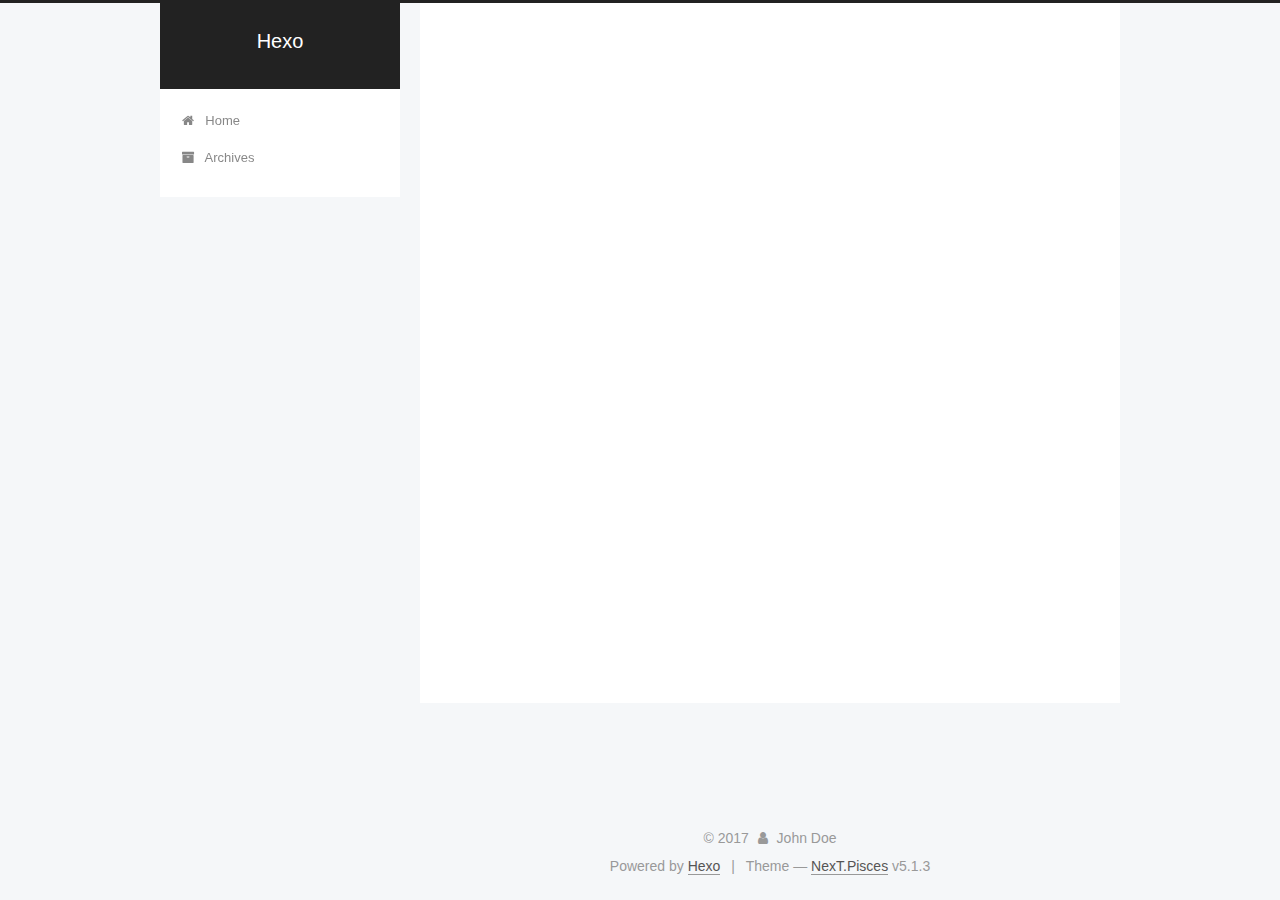
==== archives/index.html @ c735c7da "Site updated: 2017-11-18 12:34:54" ====
<!DOCTYPE html>



  


<html class="theme-next pisces use-motion" lang="">
<head>
  <meta charset="UTF-8"/>
<meta http-equiv="X-UA-Compatible" content="IE=edge" />
<meta name="viewport" content="width=device-width, initial-scale=1, maximum-scale=1"/>
<meta name="theme-color" content="#222">









<meta http-equiv="Cache-Control" content="no-transform" />
<meta http-equiv="Cache-Control" content="no-siteapp" />
















  
  
  <link href="/lib/fancybox/source/jquery.fancybox.css?v=2.1.5" rel="stylesheet" type="text/css" />







<link href="/lib/font-awesome/css/font-awesome.min.css?v=4.6.2" rel="stylesheet" type="text/css" />

<link href="/css/main.css?v=5.1.3" rel="stylesheet" type="text/css" />


  <link rel="apple-touch-icon" sizes="180x180" href="/images/apple-touch-icon-next.png?v=5.1.3">


  <link rel="icon" type="image/png" sizes="32x32" href="/images/favicon-32x32-next.png?v=5.1.3">


  <link rel="icon" type="image/png" sizes="16x16" href="/images/favicon-16x16-next.png?v=5.1.3">


  <link rel="mask-icon" href="/images/logo.svg?v=5.1.3" color="#222">





  <meta name="keywords" content="Hexo, NexT" />










<meta property="og:type" content="website">
<meta property="og:title" content="Hexo">
<meta property="og:url" content="http://yoursite.com/archives/index.html">
<meta property="og:site_name" content="Hexo">
<meta name="twitter:card" content="summary">
<meta name="twitter:title" content="Hexo">



<script type="text/javascript" id="hexo.configurations">
  var NexT = window.NexT || {};
  var CONFIG = {
    root: '/',
    scheme: 'Pisces',
    version: '5.1.3',
    sidebar: {"position":"left","display":"post","offset":12,"b2t":false,"scrollpercent":false,"onmobile":false},
    fancybox: true,
    tabs: true,
    motion: {"enable":true,"async":false,"transition":{"post_block":"fadeIn","post_header":"slideDownIn","post_body":"slideDownIn","coll_header":"slideLeftIn","sidebar":"slideUpIn"}},
    duoshuo: {
      userId: '0',
      author: 'Author'
    },
    algolia: {
      applicationID: '',
      apiKey: '',
      indexName: '',
      hits: {"per_page":10},
      labels: {"input_placeholder":"Search for Posts","hits_empty":"We didn't find any results for the search: ${query}","hits_stats":"${hits} results found in ${time} ms"}
    }
  };
</script>



  <link rel="canonical" href="http://yoursite.com/archives/"/>





  <title>Archive | Hexo</title>
  








</head>

<body itemscope itemtype="http://schema.org/WebPage" lang="">

  
  
    
  

  <div class="container sidebar-position-left page-archive">
    <div class="headband"></div>

    <header id="header" class="header" itemscope itemtype="http://schema.org/WPHeader">
      <div class="header-inner"><div class="site-brand-wrapper">
  <div class="site-meta ">
    

    <div class="custom-logo-site-title">
      <a href="/"  class="brand" rel="start">
        <span class="logo-line-before"><i></i></span>
        <span class="site-title">Hexo</span>
        <span class="logo-line-after"><i></i></span>
      </a>
    </div>
      
        <p class="site-subtitle"></p>
      
  </div>

  <div class="site-nav-toggle">
    <button>
      <span class="btn-bar"></span>
      <span class="btn-bar"></span>
      <span class="btn-bar"></span>
    </button>
  </div>
</div>

<nav class="site-nav">
  

  
    <ul id="menu" class="menu">
      
        
        <li class="menu-item menu-item-home">
          <a href="/" rel="section">
            
              <i class="menu-item-icon fa fa-fw fa-home"></i> <br />
            
            Home
          </a>
        </li>
      
        
        <li class="menu-item menu-item-archives">
          <a href="/archives/" rel="section">
            
              <i class="menu-item-icon fa fa-fw fa-archive"></i> <br />
            
            Archives
          </a>
        </li>
      

      
    </ul>
  

  
</nav>



 </div>
    </header>

    <main id="main" class="main">
      <div class="main-inner">
        <div class="content-wrap">
          <div id="content" class="content">
            

  
  
  
  <div class="post-block archive">
    <div id="posts" class="posts-collapse">
      <span class="archive-move-on"></span>

      <span class="archive-page-counter">
        
        
        
          
        
        Um..! 1 post. Keep on posting.
      </span>

      

        
        
        

        
          
          <div class="collection-title">
            <h1 class="archive-year" id="archive-year-2017">2017</h1>
          </div>
        
        

        

  <article class="post post-type-normal" itemscope itemtype="http://schema.org/Article">
    <header class="post-header">

      <h2 class="post-title">
        
            <a class="post-title-link" href="/2017/11/18/hello-world/" itemprop="url">
              
                <span itemprop="name">Hello World</span>
              
            </a>
        
      </h2>

      <div class="post-meta">
        <time class="post-time" itemprop="dateCreated"
              datetime="2017-11-18T12:04:14+08:00"
              content="2017-11-18" >
          11-18
        </time>
      </div>

    </header>
  </article>



      

    </div>
  </div>
  
  
  

  



          </div>
          


          

        </div>
        
          
  
  <div class="sidebar-toggle">
    <div class="sidebar-toggle-line-wrap">
      <span class="sidebar-toggle-line sidebar-toggle-line-first"></span>
      <span class="sidebar-toggle-line sidebar-toggle-line-middle"></span>
      <span class="sidebar-toggle-line sidebar-toggle-line-last"></span>
    </div>
  </div>

  <aside id="sidebar" class="sidebar">
    
    <div class="sidebar-inner">

      

      

      <section class="site-overview-wrap sidebar-panel sidebar-panel-active">
        <div class="site-overview">
          <div class="site-author motion-element" itemprop="author" itemscope itemtype="http://schema.org/Person">
            
              <p class="site-author-name" itemprop="name">John Doe</p>
              <p class="site-description motion-element" itemprop="description"></p>
          </div>

          <nav class="site-state motion-element">

            
              <div class="site-state-item site-state-posts">
              
                <a href="/archives/">
              
                  <span class="site-state-item-count">1</span>
                  <span class="site-state-item-name">posts</span>
                </a>
              </div>
            

            

            

          </nav>

          

          <div class="links-of-author motion-element">
            
          </div>

          
          

          
          

          

        </div>
      </section>

      

      

    </div>
  </aside>


        
      </div>
    </main>

    <footer id="footer" class="footer">
      <div class="footer-inner">
        <div class="copyright">&copy; <span itemprop="copyrightYear">2017</span>
  <span class="with-love">
    <i class="fa fa-user"></i>
  </span>
  <span class="author" itemprop="copyrightHolder">John Doe</span>

  
</div>


  <div class="powered-by">Powered by <a class="theme-link" target="_blank" href="https://hexo.io">Hexo</a></div>



  <span class="post-meta-divider">|</span>



  <div class="theme-info">Theme &mdash; <a class="theme-link" target="_blank" href="https://github.com/iissnan/hexo-theme-next">NexT.Pisces</a> v5.1.3</div>




        







        
      </div>
    </footer>

    
      <div class="back-to-top">
        <i class="fa fa-arrow-up"></i>
        
      </div>
    

    

  </div>

  

<script type="text/javascript">
  if (Object.prototype.toString.call(window.Promise) !== '[object Function]') {
    window.Promise = null;
  }
</script>









  












  
  
    <script type="text/javascript" src="/lib/jquery/index.js?v=2.1.3"></script>
  

  
  
    <script type="text/javascript" src="/lib/fastclick/lib/fastclick.min.js?v=1.0.6"></script>
  

  
  
    <script type="text/javascript" src="/lib/jquery_lazyload/jquery.lazyload.js?v=1.9.7"></script>
  

  
  
    <script type="text/javascript" src="/lib/velocity/velocity.min.js?v=1.2.1"></script>
  

  
  
    <script type="text/javascript" src="/lib/velocity/velocity.ui.min.js?v=1.2.1"></script>
  

  
  
    <script type="text/javascript" src="/lib/fancybox/source/jquery.fancybox.pack.js?v=2.1.5"></script>
  


  


  <script type="text/javascript" src="/js/src/utils.js?v=5.1.3"></script>

  <script type="text/javascript" src="/js/src/motion.js?v=5.1.3"></script>



  
  


  <script type="text/javascript" src="/js/src/affix.js?v=5.1.3"></script>

  <script type="text/javascript" src="/js/src/schemes/pisces.js?v=5.1.3"></script>



  

  


  <script type="text/javascript" src="/js/src/bootstrap.js?v=5.1.3"></script>



  


  




	





  





  












  





  

  

  

  
  

  

  

  

</body>
</html>
---- css/main.css ----
/* normalize.css v3.0.2 | MIT License | git.io/normalize */
html {
  font-family: sans-serif; /* 1 */
  -ms-text-size-adjust: 100%; /* 2 */
  -webkit-text-size-adjust: 100%; /* 2 */
}
body {
  margin: 0;
}
article,
aside,
details,
figcaption,
figure,
footer,
header,
hgroup,
main,
menu,
nav,
section,
summary {
  display: block;
}
audio,
canvas,
progress,
video {
  display: inline-block; /* 1 */
  vertical-align: baseline; /* 2 */
}
audio:not([controls]) {
  display: none;
  height: 0;
}
[hidden],
template {
  display: none;
}
a {
  background-color: transparent;
}
a:active,
a:hover {
  outline: 0;
}
abbr[title] {
  border-bottom: 1px dotted;
}
b,
strong {
  font-weight: bold;
}
dfn {
  font-style: italic;
}
h1 {
  font-size: 2em;
  margin: 0.67em 0;
}
mark {
  background: #ff0;
  color: #000;
}
small {
  font-size: 80%;
}
sub,
sup {
  font-size: 75%;
  line-height: 0;
  position: relative;
  vertical-align: baseline;
}
sup {
  top: -0.5em;
}
sub {
  bottom: -0.25em;
}
img {
  border: 0;
}
svg:not(:root) {
  overflow: hidden;
}
figure {
  margin: 1em 40px;
}
hr {
  -moz-box-sizing: content-box;
  box-sizing: content-box;
  height: 0;
}
pre {
  overflow: auto;
}
code,
kbd,
pre,
samp {
  font-family: monospace, monospace;
  font-size: 1em;
}
button,
input,
optgroup,
select,
textarea {
  color: inherit; /* 1 */
  font: inherit; /* 2 */
  margin: 0; /* 3 */
}
button {
  overflow: visible;
}
button,
select {
  text-transform: none;
}
button,
html input[type="button"],
input[type="reset"],
input[type="submit"] {
  -webkit-appearance: button; /* 2 */
  cursor: pointer; /* 3 */
}
button[disabled],
html input[disabled] {
  cursor: default;
}
button::-moz-focus-inner,
input::-moz-focus-inner {
  border: 0;
  padding: 0;
}
input {
  line-height: normal;
}
input[type="checkbox"],
input[type="radio"] {
  box-sizing: border-box; /* 1 */
  padding: 0; /* 2 */
}
input[type="number"]::-webkit-inner-spin-button,
input[type="number"]::-webkit-outer-spin-button {
  height: auto;
}
input[type="search"] {
  -webkit-appearance: textfield; /* 1 */
  -moz-box-sizing: content-box;
  -webkit-box-sizing: content-box; /* 2 */
  box-sizing: content-box;
}
input[type="search"]::-webkit-search-cancel-button,
input[type="search"]::-webkit-search-decoration {
  -webkit-appearance: none;
}
fieldset {
  border: 1px solid #c0c0c0;
  margin: 0 2px;
  padding: 0.35em 0.625em 0.75em;
}
legend {
  border: 0; /* 1 */
  padding: 0; /* 2 */
}
textarea {
  overflow: auto;
}
optgroup {
  font-weight: bold;
}
table {
  border-collapse: collapse;
  border-spacing: 0;
}
td,
th {
  padding: 0;
}
::selection {
  background: #262a30;
  color: #fff;
}
body {
  position: relative;
  font-family: 'Lato', "PingFang SC", "Microsoft YaHei", sans-serif;
  font-size: 14px;
  line-height: 2;
  color: #555;
  background: #f5f7f9;
}
@media (max-width: 767px) {
  body {
    padding-right: 0 !important;
  }
}
@media (min-width: 768px) and (max-width: 991px) {
  body {
    padding-right: 0 !important;
  }
}
@media (min-width: 1600px) {
  body {
    font-size: 16px;
  }
}
h1,
h2,
h3,
h4,
h5,
h6 {
  margin: 0;
  padding: 0;
  font-weight: bold;
  line-height: 1.5;
  font-family: 'Lato', "PingFang SC", "Microsoft YaHei", sans-serif;
}
h2,
h3,
h4,
h5,
h6 {
  margin: 20px 0 15px;
}
h1 {
  font-size: 22px;
}
@media (max-width: 767px) {
  h1 {
    font-size: 18px;
  }
}
h2 {
  font-size: 20px;
}
@media (max-width: 767px) {
  h2 {
    font-size: 16px;
  }
}
h3 {
  font-size: 18px;
}
@media (max-width: 767px) {
  h3 {
    font-size: 14px;
  }
}
h4 {
  font-size: 16px;
}
@media (max-width: 767px) {
  h4 {
    font-size: 12px;
  }
}
h5 {
  font-size: 14px;
}
@media (max-width: 767px) {
  h5 {
    font-size: 10px;
  }
}
h6 {
  font-size: 12px;
}
@media (max-width: 767px) {
  h6 {
    font-size: 8px;
  }
}
p {
  margin: 0 0 20px 0;
}
a {
  color: #555;
  text-decoration: none;
  outline: none;
  border-bottom: 1px solid #999;
  word-wrap: break-word;
}
a:hover {
  color: #222;
  border-bottom-color: #222;
}
blockquote {
  margin: 0;
  padding: 0;
}
img {
  display: block;
  margin: auto;
  max-width: 100%;
  height: auto;
}
hr {
  margin: 40px 0;
  height: 3px;
  border: none;
  background-color: #ddd;
  background-image: repeating-linear-gradient(-45deg, #fff, #fff 4px, transparent 4px, transparent 8px);
}
blockquote {
  padding: 0 15px;
  color: #666;
  border-left: 4px solid #ddd;
}
blockquote cite::before {
  content: "-";
  padding: 0 5px;
}
dt {
  font-weight: 700;
}
dd {
  margin: 0;
  padding: 0;
}
kbd {
  border: 1px solid #ccc;
  border-radius: 0.2em;
  box-shadow: 0.1em 0.1em 0.2em rgba(0,0,0,0.1);
  background-color: #f9f9f9;
  font-family: inherit;
  background-image: -webkit-linear-gradient(top, #eee, #fff, #eee);
  padding: 0.1em 0.3em;
  white-space: nowrap;
}
.text-left {
  text-align: left;
}
.text-center {
  text-align: center;
}
.text-right {
  text-align: right;
}
.text-justify {
  text-align: justify;
}
.text-nowrap {
  white-space: nowrap;
}
.text-lowercase {
  text-transform: lowercase;
}
.text-uppercase {
  text-transform: uppercase;
}
.text-capitalize {
  text-transform: capitalize;
}
.center-block {
  display: block;
  margin-left: auto;
  margin-right: auto;
}
.clearfix:before,
.clearfix:after {
  content: " ";
  display: table;
}
.clearfix:after {
  clear: both;
}
.pullquote {
  width: 45%;
}
.pullquote.left {
  float: left;
  margin-left: 5px;
  margin-right: 10px;
}
.pullquote.right {
  float: right;
  margin-left: 10px;
  margin-right: 5px;
}
.affix.affix.affix {
  position: fixed;
}
.translation {
  margin-top: -20px;
  font-size: 14px;
  color: #999;
}
.scrollbar-measure {
  width: 100px;
  height: 100px;
  overflow: scroll;
  position: absolute;
  top: -9999px;
}
.use-motion .motion-element {
  opacity: 0;
}
table {
  margin: 20px 0;
  width: 100%;
  border-collapse: collapse;
  border-spacing: 0;
  border: 1px solid #ddd;
  font-size: 14px;
  table-layout: fixed;
  word-wrap: break-all;
}
table>tbody>tr:nth-of-type(odd) {
  background-color: #f9f9f9;
}
table>tbody>tr:hover {
  background-color: #f5f5f5;
}
caption,
th,
td {
  padding: 8px;
  text-align: left;
  vertical-align: middle;
  font-weight: normal;
}
th,
td {
  border-bottom: 3px solid #ddd;
  border-right: 1px solid #eee;
}
th {
  padding-bottom: 10px;
  font-weight: 700;
}
td {
  border-bottom-width: 1px;
}
html,
body {
  height: 100%;
}
.container {
  position: relative;
  min-height: 100%;
}
.header-inner {
  margin: 0 auto;
  padding: 100px 0 70px;
  width: 700px;
}
@media (min-width: 1600px) {
  .container .header-inner {
    width: 900px;
  }
}
.main {
  padding-bottom: 150px;
}
.main-inner {
  margin: 0 auto;
  width: 700px;
}
@media (min-width: 1600px) {
  .container .main-inner {
    width: 900px;
  }
}
.footer {
  position: absolute;
  left: 0;
  bottom: 0;
  width: 100%;
  min-height: 50px;
}
.footer-inner {
  box-sizing: border-box;
  margin: 20px auto;
  width: 700px;
}
@media (min-width: 1600px) {
  .container .footer-inner {
    width: 900px;
  }
}
pre,
.highlight {
  overflow: auto;
  margin: 20px 0;
  padding: 0;
  font-size: 13px;
  color: #4d4d4c;
  background: #f7f7f7;
  line-height: 1.6;
}
pre,
code {
  font-family: consolas, Menlo, "PingFang SC", "Microsoft YaHei", monospace;
}
code {
  padding: 2px 4px;
  word-wrap: break-word;
  color: #555;
  background: #eee;
  border-radius: 3px;
  font-size: 13px;
}
pre {
  padding: 10px;
}
pre code {
  padding: 0;
  color: #4d4d4c;
  background: none;
  text-shadow: none;
}
.highlight {
  border-radius: 1px;
}
.highlight pre {
  border: none;
  margin: 0;
  padding: 10px 0;
}
.highlight table {
  margin: 0;
  width: auto;
  border: none;
}
.highlight td {
  border: none;
  padding: 0;
}
.highlight figcaption {
  font-size: 1em;
  color: #4d4d4c;
  line-height: 1em;
  margin-bottom: 1em;
}
.highlight figcaption:before,
.highlight figcaption:after {
  content: " ";
  display: table;
}
.highlight figcaption:after {
  clear: both;
}
.highlight figcaption a {
  float: right;
  color: #4d4d4c;
}
.highlight figcaption a:hover {
  border-bottom-color: #4d4d4c;
}
.highlight .gutter pre {
  padding-left: 10px;
  padding-right: 10px;
  color: #869194;
  text-align: right;
  background-color: #eff2f3;
}
.highlight .code pre {
  width: 100%;
  padding-left: 10px;
  padding-right: 10px;
  background-color: #f7f7f7;
}
.highlight .line {
  height: 20px;
}
.gutter {
  -webkit-user-select: none;
  -moz-user-select: none;
  -ms-user-select: none;
  user-select: none;
}
.gist table {
  width: auto;
}
.gist table td {
  border: none;
}
pre .deletion {
  background: #fdd;
}
pre .addition {
  background: #dfd;
}
pre .meta {
  color: #8959a8;
}
pre .comment {
  color: #8e908c;
}
pre .variable,
pre .attribute,
pre .tag,
pre .regexp,
pre .ruby .constant,
pre .xml .tag .title,
pre .xml .pi,
pre .xml .doctype,
pre .html .doctype,
pre .css .id,
pre .css .class,
pre .css .pseudo {
  color: #c82829;
}
pre .number,
pre .preprocessor,
pre .built_in,
pre .literal,
pre .params,
pre .constant,
pre .command {
  color: #f5871f;
}
pre .ruby .class .title,
pre .css .rules .attribute,
pre .string,
pre .value,
pre .inheritance,
pre .header,
pre .ruby .symbol,
pre .xml .cdata,
pre .special,
pre .number,
pre .formula {
  color: #718c00;
}
pre .title,
pre .css .hexcolor {
  color: #3e999f;
}
pre .function,
pre .python .decorator,
pre .python .title,
pre .ruby .function .title,
pre .ruby .title .keyword,
pre .perl .sub,
pre .javascript .title,
pre .coffeescript .title {
  color: #4271ae;
}
pre .keyword,
pre .javascript .function {
  color: #8959a8;
}
.full-image.full-image.full-image {
  border: none;
  max-width: 100%;
  width: auto;
  margin: 20px auto;
}
@media (min-width: 992px) {
  .full-image.full-image.full-image {
    max-width: none;
    width: 118%;
    margin: 0 -9%;
  }
}
.blockquote-center,
.page-home .post-type-quote blockquote,
.page-post-detail .post-type-quote blockquote {
  position: relative;
  margin: 40px 0;
  padding: 0;
  border-left: none;
  text-align: center;
}
.blockquote-center::before,
.page-home .post-type-quote blockquote::before,
.page-post-detail .post-type-quote blockquote::before,
.blockquote-center::after,
.page-home .post-type-quote blockquote::after,
.page-post-detail .post-type-quote blockquote::after {
  position: absolute;
  content: ' ';
  display: block;
  width: 100%;
  height: 24px;
  opacity: 0.2;
  background-repeat: no-repeat;
  background-position: 0 -6px;
  background-size: 22px 22px;
}
.blockquote-center::before,
.page-home .post-type-quote blockquote::before,
.page-post-detail .post-type-quote blockquote::before {
  top: -20px;
  background-image: url("../images/quote-l.svg");
  border-top: 1px solid #ccc;
}
.blockquote-center::after,
.page-home .post-type-quote blockquote::after,
.page-post-detail .post-type-quote blockquote::after {
  bottom: -20px;
  background-image: url("../images/quote-r.svg");
  border-bottom: 1px solid #ccc;
  background-position: 100% 8px;
}
.blockquote-center p,
.page-home .post-type-quote blockquote p,
.page-post-detail .post-type-quote blockquote p,
.blockquote-center div,
.page-home .post-type-quote blockquote div,
.page-post-detail .post-type-quote blockquote div {
  text-align: center;
}
.post .post-body .group-picture img {
  box-sizing: border-box;
  padding: 0 3px;
  border: none;
}
.post .group-picture-row {
  overflow: hidden;
  margin-top: 6px;
}
.post .group-picture-row:first-child {
  margin-top: 0;
}
.post .group-picture-column {
  float: left;
}
.page-post-detail .post-body .group-picture-column {
  float: none;
  margin-top: 10px;
  width: auto !important;
}
.page-post-detail .post-body .group-picture-column img {
  margin: 0 auto;
}
.page-archive .group-picture-container {
  overflow: hidden;
}
.page-archive .group-picture-row {
  float: left;
}
.page-archive .group-picture-row:first-child {
  margin-top: 6px;
}
.page-archive .group-picture-column {
  max-width: 150px;
  max-height: 150px;
}
.post-body .note {
  position: relative;
  padding: 15px;
  margin-bottom: 20px;
  border: 1px solid #eee;
  border-left-width: 5px;
  border-radius: 3px;
}
.post-body .note h2,
.post-body .note h3,
.post-body .note h4,
.post-body .note h5,
.post-body .note h6 {
  margin-top: 0;
  margin-bottom: 0;
  border-bottom: initial;
  padding-top: 0 !important;
}
.post-body .note p:first-child,
.post-body .note ul:first-child,
.post-body .note ol:first-child,
.post-body .note table:first-child,
.post-body .note pre:first-child,
.post-body .note blockquote:first-child {
  margin-top: 0;
}
.post-body .note p:last-child,
.post-body .note ul:last-child,
.post-body .note ol:last-child,
.post-body .note table:last-child,
.post-body .note pre:last-child,
.post-body .note blockquote:last-child {
  margin-bottom: 0;
}
.post-body .note.default {
  border-left-color: #777;
}
.post-body .note.default h2,
.post-body .note.default h3,
.post-body .note.default h4,
.post-body .note.default h5,
.post-body .note.default h6 {
  color: #777;
}
.post-body .note.primary {
  border-left-color: #6f42c1;
}
.post-body .note.primary h2,
.post-body .note.primary h3,
.post-body .note.primary h4,
.post-body .note.primary h5,
.post-body .note.primary h6 {
  color: #6f42c1;
}
.post-body .note.info {
  border-left-color: #428bca;
}
.post-body .note.info h2,
.post-body .note.info h3,
.post-body .note.info h4,
.post-body .note.info h5,
.post-body .note.info h6 {
  color: #428bca;
}
.post-body .note.success {
  border-left-color: #5cb85c;
}
.post-body .note.success h2,
.post-body .note.success h3,
.post-body .note.success h4,
.post-body .note.success h5,
.post-body .note.success h6 {
  color: #5cb85c;
}
.post-body .note.warning {
  border-left-color: #f0ad4e;
}
.post-body .note.warning h2,
.post-body .note.warning h3,
.post-body .note.warning h4,
.post-body .note.warning h5,
.post-body .note.warning h6 {
  color: #f0ad4e;
}
.post-body .note.danger {
  border-left-color: #d9534f;
}
.post-body .note.danger h2,
.post-body .note.danger h3,
.post-body .note.danger h4,
.post-body .note.danger h5,
.post-body .note.danger h6 {
  color: #d9534f;
}
.post-body .label {
  display: inline;
  padding: 0 2px;
  white-space: nowrap;
}
.post-body .label.default {
  background-color: #f0f0f0;
}
.post-body .label.primary {
  background-color: #efe6f7;
}
.post-body .label.info {
  background-color: #e5f2f8;
}
.post-body .label.success {
  background-color: #e7f4e9;
}
.post-body .label.warning {
  background-color: #fcf6e1;
}
.post-body .label.danger {
  background-color: #fae8eb;
}
.post-body .tabs {
  position: relative;
  display: block;
  margin-bottom: 20px;
  padding-top: 10px;
}
.post-body .tabs ul.nav-tabs {
  margin: 0;
  padding: 0;
  display: flex;
  margin-bottom: -1px;
}
@media (max-width: 413px) {
  .post-body .tabs ul.nav-tabs {
    display: block;
    margin-bottom: 5px;
  }
}
.post-body .tabs ul.nav-tabs li.tab {
  list-style-type: none !important;
  margin: 0 0.25em 0 0;
  border-top: 3px solid transparent;
  border-left: 1px solid transparent;
  border-right: 1px solid transparent;
}
@media (max-width: 413px) {
  .post-body .tabs ul.nav-tabs li.tab {
    margin: initial;
    border-top: 1px solid transparent;
    border-left: 3px solid transparent;
    border-right: 1px solid transparent;
    border-bottom: 1px solid transparent;
  }
}
.post-body .tabs ul.nav-tabs li.tab a {
  outline: 0;
  border-bottom: initial;
  display: block;
  line-height: 1.8em;
  padding: 0.25em 0.75em;
  transition-duration: 0.2s;
  transition-timing-function: ease-out;
  transition-delay: 0s;
}
.post-body .tabs ul.nav-tabs li.tab a i {
  width: 1.285714285714286em;
}
.post-body .tabs ul.nav-tabs li.tab.active {
  border-top: 3px solid #fc6423;
  border-left: 1px solid #ddd;
  border-right: 1px solid #ddd;
  background-color: #fff;
}
@media (max-width: 413px) {
  .post-body .tabs ul.nav-tabs li.tab.active {
    border-top: 1px solid #ddd;
    border-left: 3px solid #fc6423;
    border-right: 1px solid #ddd;
    border-bottom: 1px solid #ddd;
  }
}
.post-body .tabs ul.nav-tabs li.tab.active a {
  cursor: default;
  color: #555;
}
.post-body .tabs .tab-content {
  background-color: #fff;
}
.post-body .tabs .tab-content .tab-pane {
  border: 1px solid #ddd;
  padding: 20px 20px 0 20px;
}
.post-body .tabs .tab-content .tab-pane:not(.active) {
  display: none !important;
}
.post-body .tabs .tab-content .tab-pane.active {
  display: block !important;
}
.btn {
  display: inline-block;
  padding: 0 20px;
  font-size: 14px;
  color: #555;
  background: #fff;
  border: 2px solid #555;
  text-decoration: none;
  border-radius: 2px;
  transition-property: background-color;
  transition-duration: 0.2s;
  transition-timing-function: ease-in-out;
  transition-delay: 0s;
  line-height: 2;
}
.btn:hover {
  border-color: #222;
  color: #fff;
  background: #222;
}
.btn +.btn {
  margin: 0 0 8px 8px;
}
.btn .fa-fw {
  width: 1.285714285714286em;
  text-align: left;
}
.btn-bar {
  display: block;
  width: 22px;
  height: 2px;
  background: #555;
  border-radius: 1px;
}
.btn-bar+.btn-bar {
  margin-top: 4px;
}
.pagination {
  margin: 120px 0 40px;
  text-align: center;
  border-top: 1px solid #eee;
}
.page-number-basic,
.pagination .prev,
.pagination .next,
.pagination .page-number,
.pagination .space {
  display: inline-block;
  position: relative;
  top: -1px;
  margin: 0 10px;
  padding: 0 11px;
}
@media (max-width: 767px) {
  .page-number-basic,
  .pagination .prev,
  .pagination .next,
  .pagination .page-number,
  .pagination .space {
    margin: 0 5px;
  }
}
.pagination .prev,
.pagination .next,
.pagination .page-number {
  border-bottom: 0;
  border-top: 1px solid #eee;
  transition-property: border-color;
  transition-duration: 0.2s;
  transition-timing-function: ease-in-out;
  transition-delay: 0s;
}
.pagination .prev:hover,
.pagination .next:hover,
.pagination .page-number:hover {
  border-top-color: #222;
}
.pagination .space {
  padding: 0;
  margin: 0;
}
.pagination .prev {
  margin-left: 0;
}
.pagination .next {
  margin-right: 0;
}
.pagination .page-number.current {
  color: #fff;
  background: #ccc;
  border-top-color: #ccc;
}
@media (max-width: 767px) {
  .pagination {
    border-top: none;
  }
  .pagination .prev,
  .pagination .next,
  .pagination .page-number {
    margin-bottom: 10px;
    border-top: 0;
    border-bottom: 1px solid #eee;
    padding: 0 10px;
  }
  .pagination .prev:hover,
  .pagination .next:hover,
  .pagination .page-number:hover {
    border-bottom-color: #222;
  }
}
.comments {
  margin: 60px 20px 0;
}
.tag-cloud {
  text-align: center;
}
.tag-cloud a {
  display: inline-block;
  margin: 10px;
}
.back-to-top {
  box-sizing: border-box;
  position: fixed;
  bottom: -100px;
  right: 30px;
  z-index: 1050;
  padding: 0 6px;
  width: 24px;
  background: #222;
  font-size: 12px;
  opacity: 0.6;
  color: #fff;
  cursor: pointer;
  text-align: center;
  -webkit-transform: translateZ(0);
  transition-property: bottom;
  transition-duration: 0.2s;
  transition-timing-function: ease-in-out;
  transition-delay: 0s;
}
@media (min-width: 768px) and (max-width: 991px) {
  .back-to-top {
    display: none !important;
  }
}
@media (max-width: 767px) {
  .back-to-top {
    display: none !important;
  }
}
.back-to-top.back-to-top-on {
  bottom: 30px;
}
.header {
  background: transparent;
}
.header-inner {
  position: relative;
}
.headband {
  height: 3px;
  background: #222;
}
.site-meta {
  margin: 0;
  text-align: center;
}
@media (max-width: 767px) {
  .site-meta {
    text-align: center;
  }
}
.brand {
  position: relative;
  display: inline-block;
  padding: 0 40px;
  color: #fff;
  background: #222;
  border-bottom: none;
}
.brand:hover {
  color: #fff;
}
.logo {
  display: inline-block;
  margin-right: 5px;
  line-height: 36px;
  vertical-align: top;
}
.site-title {
  display: inline-block;
  vertical-align: top;
  line-height: 36px;
  font-size: 20px;
  font-weight: normal;
  font-family: 'Lato', "PingFang SC", "Microsoft YaHei", sans-serif;
}
.site-subtitle {
  margin-top: 10px;
  font-size: 13px;
  color: #ddd;
}
.use-motion .brand {
  opacity: 0;
}
.use-motion .logo,
.use-motion .site-title,
.use-motion .site-subtitle {
  opacity: 0;
  position: relative;
  top: -10px;
}
.site-nav-toggle {
  display: none;
  position: absolute;
  top: 10px;
  left: 10px;
}
@media (max-width: 767px) {
  .site-nav-toggle {
    display: block;
  }
}
.site-nav-toggle button {
  margin-top: 2px;
  padding: 9px 10px;
  background: transparent;
  border: none;
}
@media (max-width: 767px) {
  .site-nav {
    display: none;
    margin: 0 -10px;
    padding: 0 10px;
    clear: both;
    border-top: 1px solid #ddd;
  }
}
@media (min-width: 768px) and (max-width: 991px) {
  .site-nav {
    display: block !important;
  }
}
@media (min-width: 992px) {
  .site-nav {
    display: block !important;
  }
}
.menu {
  margin-top: 20px;
  padding-left: 0;
  text-align: center;
}
.menu .menu-item {
  display: inline-block;
  margin: 0 10px;
  list-style: none;
}
@media screen and (max-width: 767px) {
  .menu .menu-item {
    margin-top: 10px;
  }
}
.menu .menu-item a {
  display: block;
  font-size: 13px;
  line-height: inherit;
  border-bottom: 1px solid transparent;
  transition-property: border-color;
  transition-duration: 0.2s;
  transition-timing-function: ease-in-out;
  transition-delay: 0s;
}
.menu .menu-item a:hover,
.menu-item-active a {
  border-bottom-color: #222;
}
.menu .menu-item .fa {
  margin-right: 5px;
}
.use-motion .menu-item {
  opacity: 0;
}
.post-body {
  font-family: 'Lato', "PingFang SC", "Microsoft YaHei", sans-serif;
}
@media (max-width: 767px) {
  .post-body {
    word-break: break-word;
  }
}
.post-body .fancybox img {
  display: block !important;
  margin: 0 auto;
  cursor: pointer;
  cursor: zoom-in;
  cursor: -webkit-zoom-in;
}
.post-body .image-caption,
.post-body .figure .caption {
  margin: -20px auto 15px;
  text-align: center;
  font-size: 14px;
  color: #999;
  font-weight: bold;
  line-height: 1;
}
.post-sticky-flag {
  display: inline-block;
  font-size: 16px;
  -ms-transform: rotate(30deg);
  -webkit-transform: rotate(30deg);
  -moz-transform: rotate(30deg);
  -ms-transform: rotate(30deg);
  -o-transform: rotate(30deg);
  transform: rotate(30deg);
}
.use-motion .post-block,
.use-motion .pagination,
.use-motion .comments {
  opacity: 0;
}
.use-motion .post-header {
  opacity: 0;
}
.use-motion .post-body {
  opacity: 0;
}
.use-motion .collection-title {
  opacity: 0;
}
.posts-expand {
  padding-top: 40px;
}
@media (max-width: 767px) {
  .posts-expand {
    margin: 0 20px;
  }
  .post-body pre .gutter pre {
    padding-right: 10px;
  }
  .post-body .highlight {
    margin-left: 0px;
    margin-right: 0px;
    padding: 0;
  }
  .post-body .highlight .gutter pre {
    padding-right: 10px;
  }
}
@media (min-width: 992px) {
  .posts-expand .post-body {
    text-align: justify;
  }
}
.posts-expand .post-body h2,
.posts-expand .post-body h3,
.posts-expand .post-body h4,
.posts-expand .post-body h5,
.posts-expand .post-body h6 {
  padding-top: 10px;
}
.posts-expand .post-body h2 .header-anchor,
.posts-expand .post-body h3 .header-anchor,
.posts-expand .post-body h4 .header-anchor,
.posts-expand .post-body h5 .header-anchor,
.posts-expand .post-body h6 .header-anchor {
  float: right;
  margin-left: 10px;
  color: #ccc;
  border-bottom-style: none;
  visibility: hidden;
}
.posts-expand .post-body h2 .header-anchor:hover,
.posts-expand .post-body h3 .header-anchor:hover,
.posts-expand .post-body h4 .header-anchor:hover,
.posts-expand .post-body h5 .header-anchor:hover,
.posts-expand .post-body h6 .header-anchor:hover {
  color: inherit;
}
.posts-expand .post-body h2:hover .header-anchor,
.posts-expand .post-body h3:hover .header-anchor,
.posts-expand .post-body h4:hover .header-anchor,
.posts-expand .post-body h5:hover .header-anchor,
.posts-expand .post-body h6:hover .header-anchor {
  visibility: visible;
}
.posts-expand .post-body ul li {
  list-style: circle;
}
.posts-expand .post-body img {
  box-sizing: border-box;
  margin: auto;
  padding: 3px;
  border: 1px solid #ddd;
}
.posts-expand .post-body .fancybox img {
  margin: 0 auto 25px;
}
@media (max-width: 767px) {
  .posts-collapse {
    margin: 0 20px;
  }
  .posts-collapse .post-title,
  .posts-collapse .post-meta {
    display: block;
    width: auto;
    text-align: left;
  }
}
.posts-collapse {
  position: relative;
  z-index: 1010;
  margin-left: 55px;
}
.posts-collapse::after {
  content: " ";
  position: absolute;
  top: 20px;
  left: 0;
  margin-left: -2px;
  width: 4px;
  height: 100%;
  background: #f5f5f5;
  z-index: -1;
}
@media (max-width: 767px) {
  .posts-collapse {
    margin: 0 20px;
  }
}
.posts-collapse .collection-title {
  position: relative;
  margin: 60px 0;
}
.posts-collapse .collection-title h1,
.posts-collapse .collection-title h2 {
  margin-left: 20px;
}
.posts-collapse .collection-title small {
  color: #bbb;
  margin-left: 5px;
}
.posts-collapse .collection-title::before {
  content: " ";
  position: absolute;
  left: 0;
  top: 50%;
  margin-left: -4px;
  margin-top: -4px;
  width: 8px;
  height: 8px;
  background: #bbb;
  border-radius: 50%;
}
.posts-collapse .post {
  margin: 30px 0;
}
.posts-collapse .post-header {
  position: relative;
  transition-duration: 0.2s;
  transition-timing-function: ease-in-out;
  transition-delay: 0s;
  transition-property: border;
  border-bottom: 1px dashed #ccc;
}
.posts-collapse .post-header::before {
  content: " ";
  position: absolute;
  left: 0;
  top: 12px;
  width: 6px;
  height: 6px;
  margin-left: -4px;
  background: #bbb;
  border-radius: 50%;
  border: 1px solid #fff;
  transition-duration: 0.2s;
  transition-timing-function: ease-in-out;
  transition-delay: 0s;
  transition-property: background;
}
.posts-collapse .post-header:hover {
  border-bottom-color: #666;
}
.posts-collapse .post-header:hover::before {
  background: #222;
}
.posts-collapse .post-meta {
  position: absolute;
  font-size: 12px;
  left: 20px;
  top: 5px;
}
.posts-collapse .post-comments-count {
  display: none;
}
.posts-collapse .post-title {
  margin-left: 60px;
  font-size: 16px;
  font-weight: normal;
  line-height: inherit;
}
.posts-collapse .post-title::after {
  margin-left: 3px;
  opacity: 0.6;
}
.posts-collapse .post-title a {
  color: #666;
  border-bottom: none;
}
.page-home .post-type-quote .post-header,
.page-post-detail .post-type-quote .post-header,
.page-home .post-type-quote .post-tags,
.page-post-detail .post-type-quote .post-tags {
  display: none;
}
.posts-expand .post-title {
  text-align: center;
  word-break: break-word;
  font-weight: 400;
}
.posts-expand .post-title-link {
  display: inline-block;
  position: relative;
  color: #555;
  border-bottom: none;
  line-height: 1.2;
  vertical-align: top;
}
.posts-expand .post-title-link::before {
  content: "";
  position: absolute;
  width: 100%;
  height: 2px;
  bottom: 0;
  left: 0;
  background-color: #000;
  visibility: hidden;
  -webkit-transform: scaleX(0);
  -moz-transform: scaleX(0);
  -ms-transform: scaleX(0);
  -o-transform: scaleX(0);
  transform: scaleX(0);
  transition-duration: 0.2s;
  transition-timing-function: ease-in-out;
  transition-delay: 0s;
}
.posts-expand .post-title-link:hover::before {
  visibility: visible;
  -webkit-transform: scaleX(1);
  -moz-transform: scaleX(1);
  -ms-transform: scaleX(1);
  -o-transform: scaleX(1);
  transform: scaleX(1);
}
.posts-expand .post-title-link .fa {
  font-size: 16px;
}
.posts-expand .post-meta {
  margin: 3px 0 60px 0;
  color: #999;
  font-family: 'Lato', "PingFang SC", "Microsoft YaHei", sans-serif;
  font-size: 12px;
  text-align: center;
}
.posts-expand .post-meta .post-category-list {
  display: inline-block;
  margin: 0;
  padding: 3px;
}
.posts-expand .post-meta .post-category-list-link {
  color: #999;
}
.posts-expand .post-meta .post-description {
  font-size: 14px;
  margin-top: 2px;
}
.post-meta-divider {
  margin: 0 0.5em;
}
.post-meta-item-icon {
  margin-right: 3px;
}
@media (min-width: 768px) and (max-width: 991px) {
  .post-meta-item-icon {
    display: inline-block;
  }
}
@media (max-width: 767px) {
  .post-meta-item-icon {
    display: inline-block;
  }
}
@media (min-width: 768px) and (max-width: 991px) {
  .post-meta-item-text {
    display: none;
  }
}
@media (max-width: 767px) {
  .post-meta-item-text {
    display: none;
  }
}
@media (max-width: 767px) {
  .posts-expand .post-comments-count {
    display: none;
  }
}
.post-button {
  margin-top: 40px;
}
.posts-expand .post-tags {
  margin-top: 40px;
  text-align: center;
}
.posts-expand .post-tags a {
  display: inline-block;
  margin-right: 10px;
  font-size: 13px;
}
.post-nav {
  display: table;
  margin-top: 15px;
  width: 100%;
  border-top: 1px solid #eee;
}
.post-nav-divider {
  display: table-cell;
  width: 10%;
}
.post-nav-item {
  display: table-cell;
  padding: 10px 0 0 0;
  width: 45%;
  vertical-align: top;
}
.post-nav-item a {
  position: relative;
  display: block;
  line-height: 25px;
  font-size: 14px;
  color: #555;
  border-bottom: none;
}
.post-nav-item a:hover {
  color: #222;
  border-bottom: none;
}
.post-nav-item a:active {
  top: 2px;
}
.post-nav-item .fa {
  position: absolute;
  top: 8px;
  left: 0;
  font-size: 12px;
}
.post-nav-next a {
  padding-left: 15px;
}
.post-nav-prev {
  text-align: right;
}
.post-nav-prev a {
  padding-right: 15px;
}
.post-nav-prev .fa {
  right: 0;
  left: auto;
}
.posts-expand .post-eof {
  display: block;
  margin: 80px auto 60px;
  width: 8%;
  height: 1px;
  background: #ccc;
  text-align: center;
}
.post:last-child .post-eof.post-eof.post-eof {
  display: none;
}
.post-gallery {
  display: table;
  table-layout: fixed;
  width: 100%;
  border-collapse: separate;
}
.post-gallery-row {
  display: table-row;
}
.post-gallery .post-gallery-img {
  display: table-cell;
  text-align: center;
  vertical-align: middle;
  border: none;
}
.post-gallery .post-gallery-img img {
  max-width: 100%;
  max-height: 100%;
  border: none;
}
.fancybox-close,
.fancybox-close:hover {
  border: none;
}
.rtl.post-body p,
.rtl.post-body a,
.rtl.post-body h1,
.rtl.post-body h2,
.rtl.post-body h3,
.rtl.post-body h4,
.rtl.post-body h5,
.rtl.post-body h6,
.rtl.post-body li,
.rtl.post-body ul,
.rtl.post-body ol {
  direction: rtl;
  font-family: UKIJ Ekran;
}
.rtl.post-title {
  font-family: UKIJ Ekran;
}
.sidebar {
  position: fixed;
  right: 0;
  top: 0;
  bottom: 0;
  width: 0;
  z-index: 1040;
  box-shadow: inset 0 2px 6px #000;
  background: #222;
  -webkit-transform: translateZ(0);
}
.sidebar a {
  color: #999;
  border-bottom-color: #555;
}
.sidebar a:hover {
  color: #eee;
}
@media (min-width: 768px) and (max-width: 991px) {
  .sidebar {
    display: none !important;
  }
}
@media (max-width: 767px) {
  .sidebar {
    display: none !important;
  }
}
.sidebar-inner {
  position: relative;
  padding: 20px 10px;
  color: #999;
  text-align: center;
}
.site-overview-wrap {
  overflow: hidden;
}
.site-overview {
  overflow-y: auto;
  overflow-x: hidden;
}
.sidebar-toggle {
  position: fixed;
  right: 30px;
  bottom: 45px;
  width: 14px;
  height: 14px;
  padding: 5px;
  background: #222;
  line-height: 0;
  z-index: 1050;
  cursor: pointer;
  -webkit-transform: translateZ(0);
}
@media (min-width: 768px) and (max-width: 991px) {
  .sidebar-toggle {
    display: none !important;
  }
}
@media (max-width: 767px) {
  .sidebar-toggle {
    display: none !important;
  }
}
.sidebar-toggle-line {
  position: relative;
  display: inline-block;
  vertical-align: top;
  height: 2px;
  width: 100%;
  background: #fff;
  margin-top: 3px;
}
.sidebar-toggle-line:first-child {
  margin-top: 0;
}
.site-author-image {
  display: block;
  margin: 0 auto;
  padding: 2px;
  max-width: 120px;
  height: auto;
  border: 1px solid #eee;
}
.site-author-name {
  margin: 0;
  text-align: center;
  color: #222;
  font-weight: 600;
}
.site-description {
  margin-top: 0;
  text-align: center;
  font-size: 13px;
  color: #999;
}
.site-state {
  overflow: hidden;
  line-height: 1.4;
  white-space: nowrap;
  text-align: center;
}
.site-state-item {
  display: inline-block;
  padding: 0 15px;
  border-left: 1px solid #eee;
}
.site-state-item:first-child {
  border-left: none;
}
.site-state-item a {
  border-bottom: none;
}
.site-state-item-count {
  display: block;
  text-align: center;
  color: inherit;
  font-weight: 600;
  font-size: 16px;
}
.site-state-item-name {
  font-size: 13px;
  color: #999;
}
.feed-link {
  margin-top: 20px;
}
.feed-link a {
  display: inline-block;
  padding: 0 15px;
  color: #fc6423;
  border: 1px solid #fc6423;
  border-radius: 4px;
}
.feed-link a i {
  color: #fc6423;
  font-size: 14px;
}
.feed-link a:hover {
  color: #fff;
  background: #fc6423;
}
.feed-link a:hover i {
  color: #fff;
}
.links-of-author {
  margin-top: 20px;
}
.links-of-author a {
  display: inline-block;
  vertical-align: middle;
  margin-right: 10px;
  margin-bottom: 10px;
  border-bottom-color: #555;
  font-size: 13px;
}
.links-of-author a:before {
  display: inline-block;
  vertical-align: middle;
  margin-right: 3px;
  content: " ";
  width: 4px;
  height: 4px;
  border-radius: 50%;
  background: #ffff65;
}
.links-of-blogroll {
  font-size: 13px;
}
.links-of-blogroll-title {
  margin-top: 20px;
  font-size: 14px;
  font-weight: 600;
}
.links-of-blogroll-list {
  margin: 0;
  padding: 0;
  list-style: none;
}
.links-of-blogroll-item {
  padding: 2px 10px;
}
.links-of-blogroll-item a {
  max-width: 280px;
  box-sizing: border-box;
  display: inline-block;
  overflow: hidden;
  white-space: nowrap;
  text-overflow: ellipsis;
}
.sidebar-nav {
  margin: 0 0 20px;
  padding-left: 0;
}
.sidebar-nav li {
  display: inline-block;
  cursor: pointer;
  border-bottom: 1px solid transparent;
  font-size: 14px;
  color: #555;
}
.sidebar-nav li:hover {
  color: #fc6423;
}
.page-post-detail .sidebar-nav-toc {
  padding: 0 5px;
}
.page-post-detail .sidebar-nav-overview {
  margin-left: 10px;
}
.sidebar-nav .sidebar-nav-active {
  color: #fc6423;
  border-bottom-color: #fc6423;
}
.sidebar-nav .sidebar-nav-active:hover {
  color: #fc6423;
}
.sidebar-panel {
  display: none;
}
.sidebar-panel-active {
  display: block;
}
.post-toc-empty {
  font-size: 14px;
  color: #666;
}
.post-toc-wrap {
  overflow: hidden;
}
.post-toc {
  overflow: auto;
}
.post-toc ol {
  margin: 0;
  padding: 0 2px 5px 10px;
  text-align: left;
  list-style: none;
  font-size: 14px;
}
.post-toc ol > ol {
  padding-left: 0;
}
.post-toc ol a {
  transition-duration: 0.2s;
  transition-timing-function: ease-in-out;
  transition-delay: 0s;
  transition-property: all;
  color: #666;
  border-bottom-color: #ccc;
}
.post-toc ol a:hover {
  color: #000;
  border-bottom-color: #000;
}
.post-toc .nav-item {
  overflow: hidden;
  text-overflow: ellipsis;
  white-space: nowrap;
  line-height: 1.8;
}
.post-toc .nav .nav-child {
  display: none;
}
.post-toc .nav .active > .nav-child {
  display: block;
}
.post-toc .nav .active-current > .nav-child {
  display: block;
}
.post-toc .nav .active-current > .nav-child > .nav-item {
  display: block;
}
.post-toc .nav .active > a {
  color: #fc6423;
  border-bottom-color: #fc6423;
}
.post-toc .nav .active-current > a {
  color: #fc6423;
}
.post-toc .nav .active-current > a:hover {
  color: #fc6423;
}
.footer {
  font-size: 14px;
  color: #999;
}
.footer img {
  border: none;
}
.footer-inner {
  text-align: center;
}
.with-love {
  display: inline-block;
  margin: 0 5px;
}
.powered-by,
.theme-info {
  display: inline-block;
}
.cc-license {
  margin-top: 10px;
  text-align: center;
}
.cc-license .cc-opacity {
  opacity: 0.7;
  border-bottom: none;
}
.cc-license .cc-opacity:hover {
  opacity: 0.9;
}
.cc-license img {
  display: inline-block;
}
.theme-next #ds-thread #ds-reset {
  color: #555;
}
.theme-next #ds-thread #ds-reset .ds-replybox {
  margin-bottom: 30px;
}
.theme-next #ds-thread #ds-reset .ds-replybox .ds-avatar,
.theme-next #ds-reset .ds-avatar img {
  box-shadow: none;
}
.theme-next #ds-thread #ds-reset .ds-textarea-wrapper {
  border-color: #c7d4e1;
  background: none;
  border-top-right-radius: 3px;
  border-top-left-radius: 3px;
}
.theme-next #ds-thread #ds-reset .ds-textarea-wrapper textarea {
  height: 60px;
}
.theme-next #ds-reset .ds-rounded-top {
  border-radius: 0;
}
.theme-next #ds-thread #ds-reset .ds-post-toolbar {
  box-sizing: border-box;
  border: 1px solid #c7d4e1;
  background: #f6f8fa;
}
.theme-next #ds-thread #ds-reset .ds-post-options {
  height: 40px;
  border: none;
  background: none;
}
.theme-next #ds-thread #ds-reset .ds-toolbar-buttons {
  top: 11px;
}
.theme-next #ds-thread #ds-reset .ds-sync {
  top: 5px;
}
.theme-next #ds-thread #ds-reset .ds-post-button {
  top: 4px;
  right: 5px;
  width: 90px;
  height: 30px;
  border: 1px solid #c5ced7;
  border-radius: 3px;
  background-image: linear-gradient(#fbfbfc, #f5f7f9);
  color: #60676d;
}
.theme-next #ds-thread #ds-reset .ds-post-button:hover {
  background-position: 0 -30px;
  color: #60676d;
}
.theme-next #ds-thread #ds-reset .ds-comments-info {
  padding: 10px 0;
}
.theme-next #ds-thread #ds-reset .ds-sort {
  display: none;
}
.theme-next #ds-thread #ds-reset li.ds-tab a.ds-current {
  border: none;
  background: #f6f8fa;
  color: #60676d;
}
.theme-next #ds-thread #ds-reset li.ds-tab a.ds-current:hover {
  background-color: #e9f0f7;
  color: #60676d;
}
.theme-next #ds-thread #ds-reset li.ds-tab a {
  border-radius: 2px;
  padding: 5px;
}
.theme-next #ds-thread #ds-reset .ds-login-buttons p {
  color: #999;
  line-height: 36px;
}
.theme-next #ds-thread #ds-reset .ds-login-buttons .ds-service-list li {
  height: 28px;
}
.theme-next #ds-thread #ds-reset .ds-service-list a {
  background: none;
  padding: 5px;
  border: 1px solid;
  border-radius: 3px;
  text-align: center;
}
.theme-next #ds-thread #ds-reset .ds-service-list a:hover {
  color: #fff;
  background: #666;
}
.theme-next #ds-thread #ds-reset .ds-service-list .ds-weibo {
  color: #fc9b00;
  border-color: #fc9b00;
}
.theme-next #ds-thread #ds-reset .ds-service-list .ds-weibo:hover {
  background: #fc9b00;
}
.theme-next #ds-thread #ds-reset .ds-service-list .ds-qq {
  color: #60a3ec;
  border-color: #60a3ec;
}
.theme-next #ds-thread #ds-reset .ds-service-list .ds-qq:hover {
  background: #60a3ec;
}
.theme-next #ds-thread #ds-reset .ds-service-list .ds-renren {
  color: #2e7ac4;
  border-color: #2e7ac4;
}
.theme-next #ds-thread #ds-reset .ds-service-list .ds-renren:hover {
  background: #2e7ac4;
}
.theme-next #ds-thread #ds-reset .ds-service-list .ds-douban {
  color: #37994c;
  border-color: #37994c;
}
.theme-next #ds-thread #ds-reset .ds-service-list .ds-douban:hover {
  background: #37994c;
}
.theme-next #ds-thread #ds-reset .ds-service-list .ds-kaixin {
  color: #fef20d;
  border-color: #fef20d;
}
.theme-next #ds-thread #ds-reset .ds-service-list .ds-kaixin:hover {
  background: #fef20d;
}
.theme-next #ds-thread #ds-reset .ds-service-list .ds-netease {
  color: #f00;
  border-color: #f00;
}
.theme-next #ds-thread #ds-reset .ds-service-list .ds-netease:hover {
  background: #f00;
}
.theme-next #ds-thread #ds-reset .ds-service-list .ds-sohu {
  color: #ffcb05;
  border-color: #ffcb05;
}
.theme-next #ds-thread #ds-reset .ds-service-list .ds-sohu:hover {
  background: #ffcb05;
}
.theme-next #ds-thread #ds-reset .ds-service-list .ds-baidu {
  color: #2831e0;
  border-color: #2831e0;
}
.theme-next #ds-thread #ds-reset .ds-service-list .ds-baidu:hover {
  background: #2831e0;
}
.theme-next #ds-thread #ds-reset .ds-service-list .ds-google {
  color: #166bec;
  border-color: #166bec;
}
.theme-next #ds-thread #ds-reset .ds-service-list .ds-google:hover {
  background: #166bec;
}
.theme-next #ds-thread #ds-reset .ds-service-list .ds-weixin {
  color: #00ce0d;
  border-color: #00ce0d;
}
.theme-next #ds-thread #ds-reset .ds-service-list .ds-weixin:hover {
  background: #00ce0d;
}
.theme-next #ds-thread #ds-reset .ds-service-list .ds-more-services {
  border: none;
}
.theme-next #ds-thread #ds-reset .ds-service-list .ds-more-services:hover {
  background: none;
}
.theme-next #ds-reset .duoshuo-ua-admin {
  display: inline-block;
  color: #f00;
}
.theme-next #ds-reset .duoshuo-ua-platform,
.theme-next #ds-reset .duoshuo-ua-browser {
  color: #ccc;
}
.theme-next #ds-reset .duoshuo-ua-platform .fa,
.theme-next #ds-reset .duoshuo-ua-browser .fa {
  display: inline-block;
  margin-right: 3px;
}
.theme-next #ds-reset .duoshuo-ua-separator {
  display: inline-block;
  margin-left: 5px;
}
.theme-next .this_ua {
  background-color: #ccc !important;
  border-radius: 4px;
  padding: 0 5px !important;
  margin: 1px 1px !important;
  border: 1px solid #bbb !important;
  color: #fff;
  display: inline-block !important;
}
.theme-next .this_ua.admin {
  background-color: #d9534f !important;
  border-color: #d9534f !important;
}
.theme-next .this_ua.platform.iOS,
.theme-next .this_ua.platform.Mac,
.theme-next .this_ua.platform.Windows {
  background-color: #39b3d7 !important;
  border-color: #46b8da !important;
}
.theme-next .this_ua.platform.Linux {
  background-color: #3a3a3a !important;
  border-color: #1f1f1f !important;
}
.theme-next .this_ua.platform.Android {
  background-color: #00c47d !important;
  border-color: #01b171 !important;
}
.theme-next .this_ua.browser.Mobile,
.theme-next .this_ua.browser.Chrome {
  background-color: #5cb85c !important;
  border-color: #4cae4c !important;
}
.theme-next .this_ua.browser.Firefox {
  background-color: #f0ad4e !important;
  border-color: #eea236 !important;
}
.theme-next .this_ua.browser.Maxthon,
.theme-next .this_ua.browser.IE {
  background-color: #428bca !important;
  border-color: #357ebd !important;
}
.theme-next .this_ua.browser.baidu,
.theme-next .this_ua.browser.UCBrowser,
.theme-next .this_ua.browser.Opera {
  background-color: #d9534f !important;
  border-color: #d43f3a !important;
}
.theme-next .this_ua.browser.Android,
.theme-next .this_ua.browser.QQBrowser {
  background-color: #78ace9 !important;
  border-color: #4cae4c !important;
}
.post-spread {
  margin-top: 20px;
  text-align: center;
}
.jiathis_style {
  display: inline-block;
}
.jiathis_style a {
  border: none;
}
.fa {
  font-family: FontAwesome !important;
}
.post-spread {
  margin-top: 20px;
  text-align: center;
}
.bdshare-slide-button-box a {
  border: none;
}
.bdsharebuttonbox {
  display: inline-block;
}
.bdsharebuttonbox a {
  border: none;
}
.local-search-pop-overlay {
  position: fixed;
  width: 100%;
  height: 100%;
  top: 0;
  left: 0;
  z-index: 2080;
  background-color: rgba(0,0,0,0.3);
}
.local-search-popup {
  display: none;
  position: fixed;
  top: 10%;
  left: 50%;
  margin-left: -350px;
  width: 700px;
  height: 80%;
  padding: 0;
  background: #fff;
  color: #333;
  z-index: 9999;
  border-radius: 5px;
}
@media (max-width: 767px) {
  .local-search-popup {
    padding: 0;
    top: 0;
    left: 0;
    margin: 0;
    width: 100%;
    height: 100%;
    border-radius: 0;
  }
}
.local-search-popup ul.search-result-list {
  padding: 0;
  margin: 0 5px;
}
.local-search-popup p.search-result {
  border-bottom: 1px dashed #ccc;
  padding: 5px 0;
}
.local-search-popup a.search-result-title {
  font-weight: bold;
  font-size: 16px;
}
.local-search-popup .search-keyword {
  border-bottom: 1px dashed #f00;
  font-weight: bold;
  color: #f00;
}
.local-search-popup .local-search-header {
  padding: 5px;
  height: 36px;
  background: #f5f5f5;
  border-top-left-radius: 5px;
  border-top-right-radius: 5px;
}
.local-search-popup #local-search-result {
  overflow: auto;
  position: relative;
  padding: 5px 25px;
  height: calc(100% - 55px);
}
.local-search-popup .local-search-input-wrapper {
  display: inline-block;
  width: calc(100% - 90px);
  height: 36px;
  line-height: 36px;
  padding: 0 5px;
}
.local-search-popup .local-search-input-wrapper input {
  padding: 8px 0;
  height: 20px;
  display: block;
  width: 100%;
  outline: none;
  border: none;
  background: transparent;
  vertical-align: middle;
}
.local-search-popup .search-icon,
.local-search-popup .popup-btn-close {
  display: inline-block;
  font-size: 18px;
  color: #999;
  height: 36px;
  width: 18px;
  padding-left: 10px;
  padding-right: 10px;
}
.local-search-popup .search-icon {
  float: left;
}
.local-search-popup .popup-btn-close {
  border-left: 1px solid #eee;
  float: right;
  cursor: pointer;
}
.local-search-popup #no-result {
  position: absolute;
  left: 50%;
  top: 50%;
  -webkit-transform: translate(-50%, -50%);
  -webkit-transform: translate(-50%, -50%);
  -moz-transform: translate(-50%, -50%);
  -ms-transform: translate(-50%, -50%);
  -o-transform: translate(-50%, -50%);
  transform: translate(-50%, -50%);
  color: #ccc;
}
@media (min-width: 768px) and (max-width: 991px) {
  .busuanzi-count {
    width: auto;
  }
}
@media (max-width: 767px) {
  .busuanzi-count {
    width: auto;
  }
}
.site-uv,
.site-pv,
.page-pv {
  display: inline-block;
}
.site-uv .busuanzi-value,
.site-pv .busuanzi-value,
.page-pv .busuanzi-value {
  margin: 0 5px;
}
.site-uv {
  margin-right: 10px;
}
.site-uv::after {
  content: "|";
  padding-left: 10px;
}
.page-archive .archive-page-counter {
  position: relative;
  top: 3px;
  left: 20px;
}
@media (max-width: 767px) {
  .page-archive .archive-page-counter {
    top: 5px;
  }
}
.page-archive .posts-collapse .archive-move-on {
  position: absolute;
  top: 11px;
  left: 0;
  margin-left: -6px;
  width: 10px;
  height: 10px;
  opacity: 0.5;
  background: #555;
  border: 1px solid #fff;
  border-radius: 50%;
}
.category-all-page .category-all-title {
  text-align: center;
}
.category-all-page .category-all {
  margin-top: 20px;
}
.category-all-page .category-list {
  margin: 0;
  padding: 0;
  list-style: none;
}
.category-all-page .category-list-item {
  margin: 5px 10px;
}
.category-all-page .category-list-count {
  color: #bbb;
}
.category-all-page .category-list-count:before {
  display: inline;
  content: " (";
}
.category-all-page .category-list-count:after {
  display: inline;
  content: ") ";
}
.category-all-page .category-list-child {
  padding-left: 10px;
}
#schedule ul#event-list {
  padding-left: 30px;
}
#schedule ul#event-list hr {
  margin: 20px 0 45px 0 !important;
  background: #222;
}
#schedule ul#event-list hr:after {
  display: inline-block;
  content: 'NOW';
  background: #222;
  color: #fff;
  font-weight: bold;
  text-align: right;
  padding: 0 5px;
}
#schedule ul#event-list li.event {
  margin: 20px 0px;
  background: #f9f9f9;
  padding-left: 10px;
  min-height: 40px;
}
#schedule ul#event-list li.event h2.event-summary {
  margin: 0;
  padding-bottom: 3px;
}
#schedule ul#event-list li.event h2.event-summary:before {
  display: inline-block;
  font-family: FontAwesome;
  font-size: 8px;
  content: '\f111';
  vertical-align: middle;
  margin-right: 25px;
  color: #bbb;
}
#schedule ul#event-list li.event span.event-relative-time {
  display: inline-block;
  font-size: 12px;
  font-weight: 400;
  padding-left: 12px;
  color: #bbb;
}
#schedule ul#event-list li.event span.event-details {
  display: block;
  color: #bbb;
  margin-left: 56px;
  padding-top: 3px;
  padding-bottom: 6px;
  text-indent: -24px;
  line-height: 18px;
}
#schedule ul#event-list li.event span.event-details:before {
  text-indent: 0;
  display: inline-block;
  width: 14px;
  font-family: FontAwesome;
  text-align: center;
  margin-right: 9px;
  color: #bbb;
}
#schedule ul#event-list li.event span.event-details.event-location:before {
  content: '\f041';
}
#schedule ul#event-list li.event span.event-details.event-duration:before {
  content: '\f017';
}
#schedule ul#event-list li.event-past {
  background: #fcfcfc;
}
#schedule ul#event-list li.event-past > * {
  opacity: 0.6;
}
#schedule ul#event-list li.event-past h2.event-summary {
  color: #bbb;
}
#schedule ul#event-list li.event-past h2.event-summary:before {
  color: #dfdfdf;
}
#schedule ul#event-list li.event-now {
  background: #222;
  color: #fff;
  padding: 15px 0 15px 10px;
}
#schedule ul#event-list li.event-now h2.event-summary:before {
  -webkit-transform: scale(1.2);
  -moz-transform: scale(1.2);
  -ms-transform: scale(1.2);
  -o-transform: scale(1.2);
  transform: scale(1.2);
  color: #fff;
  animation: dot-flash 1s alternate infinite ease-in-out;
}
#schedule ul#event-list li.event-now * {
  color: #fff !important;
}
@-moz-keyframes dot-flash {
  from {
    opacity: 1;
    -webkit-transform: scale(1.1);
    -moz-transform: scale(1.1);
    -ms-transform: scale(1.1);
    -o-transform: scale(1.1);
    transform: scale(1.1);
  }
  to {
    opacity: 0;
    -webkit-transform: scale(1);
    -moz-transform: scale(1);
    -ms-transform: scale(1);
    -o-transform: scale(1);
    transform: scale(1);
  }
}
@-webkit-keyframes dot-flash {
  from {
    opacity: 1;
    -webkit-transform: scale(1.1);
    -moz-transform: scale(1.1);
    -ms-transform: scale(1.1);
    -o-transform: scale(1.1);
    transform: scale(1.1);
  }
  to {
    opacity: 0;
    -webkit-transform: scale(1);
    -moz-transform: scale(1);
    -ms-transform: scale(1);
    -o-transform: scale(1);
    transform: scale(1);
  }
}
@-o-keyframes dot-flash {
  from {
    opacity: 1;
    -webkit-transform: scale(1.1);
    -moz-transform: scale(1.1);
    -ms-transform: scale(1.1);
    -o-transform: scale(1.1);
    transform: scale(1.1);
  }
  to {
    opacity: 0;
    -webkit-transform: scale(1);
    -moz-transform: scale(1);
    -ms-transform: scale(1);
    -o-transform: scale(1);
    transform: scale(1);
  }
}
@keyframes dot-flash {
  from {
    opacity: 1;
    -webkit-transform: scale(1.1);
    -moz-transform: scale(1.1);
    -ms-transform: scale(1.1);
    -o-transform: scale(1.1);
    transform: scale(1.1);
  }
  to {
    opacity: 0;
    -webkit-transform: scale(1);
    -moz-transform: scale(1);
    -ms-transform: scale(1);
    -o-transform: scale(1);
    transform: scale(1);
  }
}
.page-post-detail .sidebar-toggle-line {
  background: #fc6423;
}
.page-post-detail .comments {
  overflow: hidden;
}
.header {
  position: relative;
  margin: 0 auto;
  width: 960px;
}
@media (min-width: 768px) and (max-width: 991px) {
  .header {
    width: auto;
  }
}
@media (max-width: 767px) {
  .header {
    width: auto;
  }
}
.header-inner {
  position: absolute;
  top: 0;
  overflow: hidden;
  padding: 0;
  width: 240px;
  background: #fff;
  box-shadow: initial;
  border-radius: initial;
}
@media (min-width: 1600px) {
  .container .header-inner {
    width: 240px;
  }
}
@media (min-width: 768px) and (max-width: 991px) {
  .header-inner {
    position: relative;
    width: auto;
    border-radius: initial;
  }
}
@media (max-width: 767px) {
  .header-inner {
    position: relative;
    width: auto;
    border-radius: initial;
  }
}
.main:before,
.main:after {
  content: " ";
  display: table;
}
.main:after {
  clear: both;
}
@media (min-width: 768px) and (max-width: 991px) {
  .main {
    padding-bottom: 100px;
  }
}
@media (max-width: 767px) {
  .main {
    padding-bottom: 100px;
  }
}
.container .main-inner {
  width: 960px;
}
@media (min-width: 768px) and (max-width: 991px) {
  .container .main-inner {
    width: auto;
  }
}
@media (max-width: 767px) {
  .container .main-inner {
    width: auto;
  }
}
.content-wrap {
  float: right;
  box-sizing: border-box;
  padding: 40px;
  width: 700px;
  background: #fff;
  min-height: 700px;
  box-shadow: initial;
  border-radius: initial;
}
@media (min-width: 768px) and (max-width: 991px) {
  .content-wrap {
    width: 100%;
    padding: 20px;
    border-radius: initial;
  }
}
@media (max-width: 767px) {
  .content-wrap {
    width: 100%;
    padding: 20px;
    min-height: auto;
    border-radius: initial;
  }
}
.sidebar {
  position: static;
  float: left;
  margin-top: 300px;
  width: 240px;
  background: #f5f7f9;
  box-shadow: none;
}
@media (min-width: 768px) and (max-width: 991px) {
  .sidebar {
    display: none;
  }
}
@media (max-width: 767px) {
  .sidebar {
    display: none;
  }
}
.sidebar-toggle {
  display: none;
}
.footer-inner {
  width: 960px;
  padding-left: 260px;
}
@media (min-width: 768px) and (max-width: 991px) {
  .footer-inner {
    width: auto;
    padding-left: 0 !important;
    padding-right: 0 !important;
  }
}
@media (max-width: 767px) {
  .footer-inner {
    width: auto;
    padding-left: 0 !important;
    padding-right: 0 !important;
  }
}
.sidebar-position-right .header-inner {
  right: 0;
}
.sidebar-position-right .content-wrap {
  float: left;
}
.sidebar-position-right .sidebar {
  float: right;
}
.sidebar-position-right .footer-inner {
  padding-left: 0;
  padding-right: 260px;
}
.site-brand-wrapper {
  position: relative;
}
.site-meta {
  padding: 20px 0;
  color: #fff;
  background: #222;
}
@media (min-width: 768px) and (max-width: 991px) {
  .site-meta {
    box-shadow: 0 0 16px rgba(0,0,0,0.5);
  }
}
@media (max-width: 767px) {
  .site-meta {
    box-shadow: 0 0 16px rgba(0,0,0,0.5);
  }
}
.brand {
  padding: 0;
  background: none;
}
.brand:hover {
  color: #fff;
}
.site-subtitle {
  margin: 10px 10px 0;
  font-weight: initial;
}
.site-search form {
  display: none;
}
.site-nav {
  border-top: none;
}
@media (min-width: 768px) and (max-width: 991px) {
  .site-nav {
    display: none !important;
  }
}
@media (min-width: 768px) and (max-width: 991px) {
  .site-nav-on {
    display: block !important;
  }
}
.menu .menu-item {
  display: block;
  margin: 0;
}
.menu .menu-item a {
  position: relative;
  box-sizing: border-box;
  padding: 5px 20px;
  text-align: left;
  line-height: inherit;
  transition-property: background-color;
  transition-duration: 0.2s;
  transition-timing-function: ease-in-out;
  transition-delay: 0s;
}
.menu .menu-item a:hover,
.menu-item-active a {
  background: #f9f9f9;
  border-bottom-color: #fff;
}
.menu .menu-item br {
  display: none;
}
.menu-item-active a:after {
  content: " ";
  position: absolute;
  top: 50%;
  margin-top: -3px;
  right: 15px;
  width: 6px;
  height: 6px;
  border-radius: 50%;
  background-color: #bbb;
}
.btn-bar {
  background-color: #fff;
}
.site-nav-toggle {
  left: 20px;
  top: 50%;
  -webkit-transform: translateY(-50%);
  -webkit-transform: translateY(-50%);
  -moz-transform: translateY(-50%);
  -ms-transform: translateY(-50%);
  -o-transform: translateY(-50%);
  transform: translateY(-50%);
}
@media (min-width: 768px) and (max-width: 991px) {
  .site-nav-toggle {
    display: block;
  }
}
.use-motion .sidebar .motion-element {
  opacity: 1;
}
.sidebar {
  margin-left: -100%;
  right: auto;
  bottom: auto;
  -webkit-transform: none;
}
.sidebar-inner {
  box-sizing: border-box;
  width: 240px;
  color: #555;
  background: #fff;
  box-shadow: initial;
  border-radius: initial;
  opacity: 0;
}
.sidebar-inner.affix {
  position: fixed;
  top: 12px;
}
.sidebar-inner.affix-bottom {
  position: absolute;
}
.site-overview {
  margin: 0 2px;
  text-align: left;
}
.site-author:before,
.site-author:after {
  content: " ";
  display: table;
}
.site-author:after {
  clear: both;
}
.sidebar a {
  color: #555;
}
.sidebar a:hover {
  color: #222;
}
.site-state-item {
  padding: 0 10px;
}
.links-of-author-item a:before {
  display: none;
}
.links-of-author-item a {
  border-bottom: none;
  text-decoration: underline;
}
.feed-link {
  border-top: 1px dotted #ccc;
  border-bottom: 1px dotted #ccc;
  text-align: center;
}
.feed-link a {
  display: block;
  color: #fc6423;
  border: none;
}
.feed-link a:hover {
  background: none;
  color: #e34603;
}
.feed-link a:hover i {
  color: #e34603;
}
.links-of-author {
  display: flex;
  flex-wrap: wrap;
  justify-content: center;
}
.links-of-author-item {
  margin: 5px 0 0;
  width: 50%;
}
.links-of-author-item a {
  max-width: 216px;
  box-sizing: border-box;
  display: inline-block;
  margin-right: 0;
  margin-bottom: 0;
  padding: 0 5px;
  overflow: hidden;
  white-space: nowrap;
  text-overflow: ellipsis;
}
.links-of-author-item a {
  display: block;
  text-decoration: none;
}
.links-of-author-item a:hover {
  border-radius: 4px;
  background: #eee;
}
.links-of-author-item .fa {
  margin-right: 2px;
  font-size: 16px;
}
.links-of-author-item .fa-globe {
  font-size: 15px;
}
.links-of-blogroll {
  text-align: center;
  margin-top: 20px;
  padding: 3px 0 0;
  border-top: 1px dotted #ccc;
}
.links-of-blogroll-title {
  margin-top: 0;
}
.links-of-blogroll-item {
  padding: 0;
}
.links-of-blogroll-inline:before,
.links-of-blogroll-inline:after {
  content: " ";
  display: table;
}
.links-of-blogroll-inline:after {
  clear: both;
}
.links-of-blogroll-inline .links-of-blogroll-item {
  margin: 5px 0 0;
  width: 50%;
  display: inline-block;
  width: unset;
}
.links-of-blogroll-inline .links-of-blogroll-item a {
  max-width: 216px;
  box-sizing: border-box;
  display: inline-block;
  margin-right: 0;
  margin-bottom: 0;
  padding: 0 5px;
  overflow: hidden;
  white-space: nowrap;
  text-overflow: ellipsis;
}
@media (max-width: 767px) {
  .post-body {
    text-align: justify;
  }
}
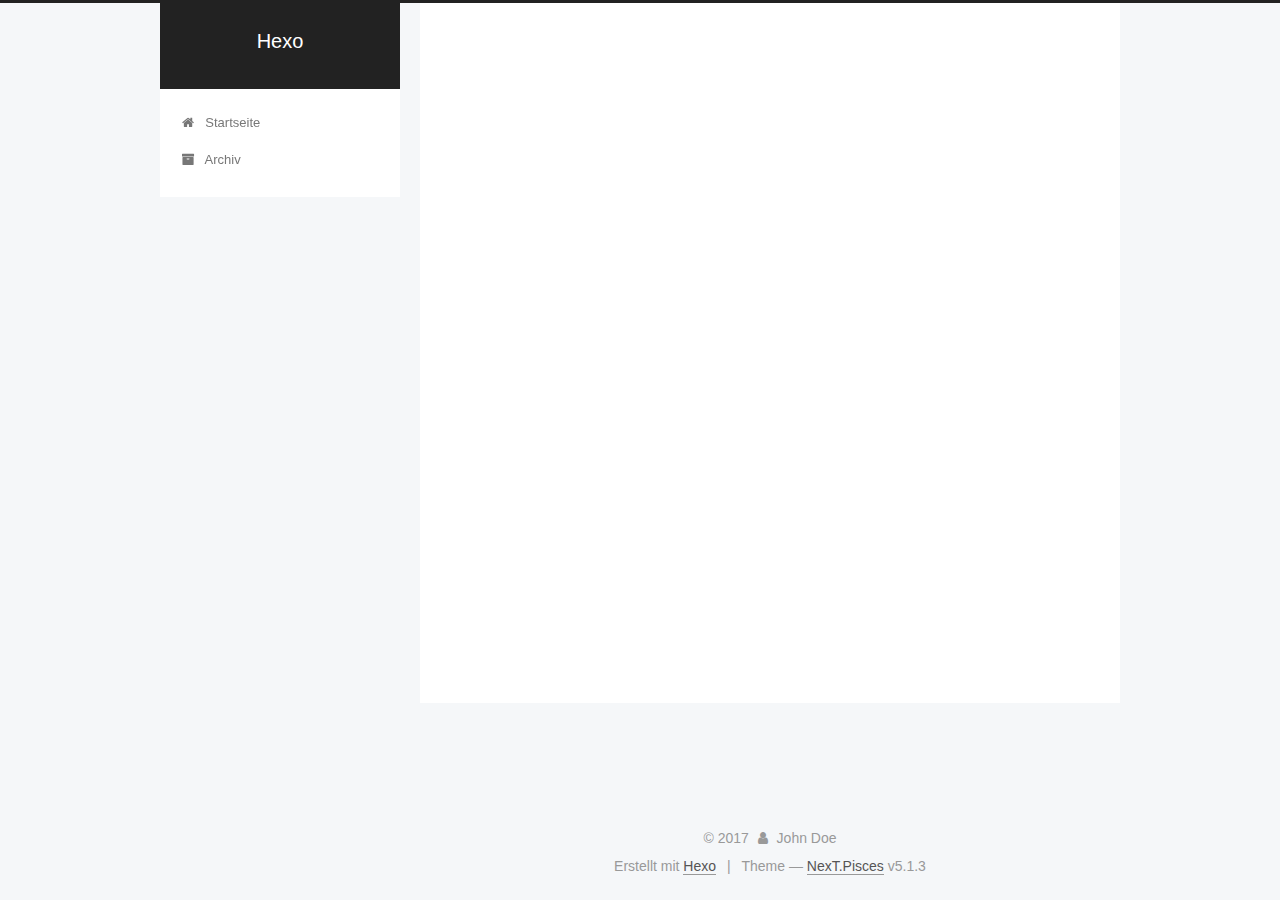
==== commit e60ebce8: "Site updated: 2017-11-18 12:39:18" ====
--- a/archives/index.html
+++ b/archives/index.html
@@ -120,7 +120,7 @@
 
 
 
-  <title>Archive | Hexo</title>
+  <title>Archiv | Hexo</title>
   
 
 
@@ -180,7 +180,7 @@
             
               <i class="menu-item-icon fa fa-fw fa-home"></i> <br />
             
-            Home
+            Startseite
           </a>
         </li>
       
@@ -190,7 +190,7 @@
             
               <i class="menu-item-icon fa fa-fw fa-archive"></i> <br />
             
-            Archives
+            Archiv
           </a>
         </li>
       
@@ -226,7 +226,7 @@
         
           
         
-        Um..! 1 post. Keep on posting.
+        Öhm..! Ein Artikel. Bleib dran.
       </span>
 
       
@@ -325,7 +325,7 @@
                 <a href="/archives/">
               
                   <span class="site-state-item-count">1</span>
-                  <span class="site-state-item-name">posts</span>
+                  <span class="site-state-item-name">Artikel</span>
                 </a>
               </div>
             
@@ -377,7 +377,7 @@
 </div>
 
 
-  <div class="powered-by">Powered by <a class="theme-link" target="_blank" href="https://hexo.io">Hexo</a></div>
+  <div class="powered-by">Erstellt mit  <a class="theme-link" target="_blank" href="https://hexo.io">Hexo</a></div>
 
 
 
--- a/css/main.css
+++ b/css/main.css
@@ -1823,7 +1823,7 @@
   width: 4px;
   height: 4px;
   border-radius: 50%;
-  background: #ffff65;
+  background: #6a25b3;
 }
 .links-of-blogroll {
   font-size: 13px;
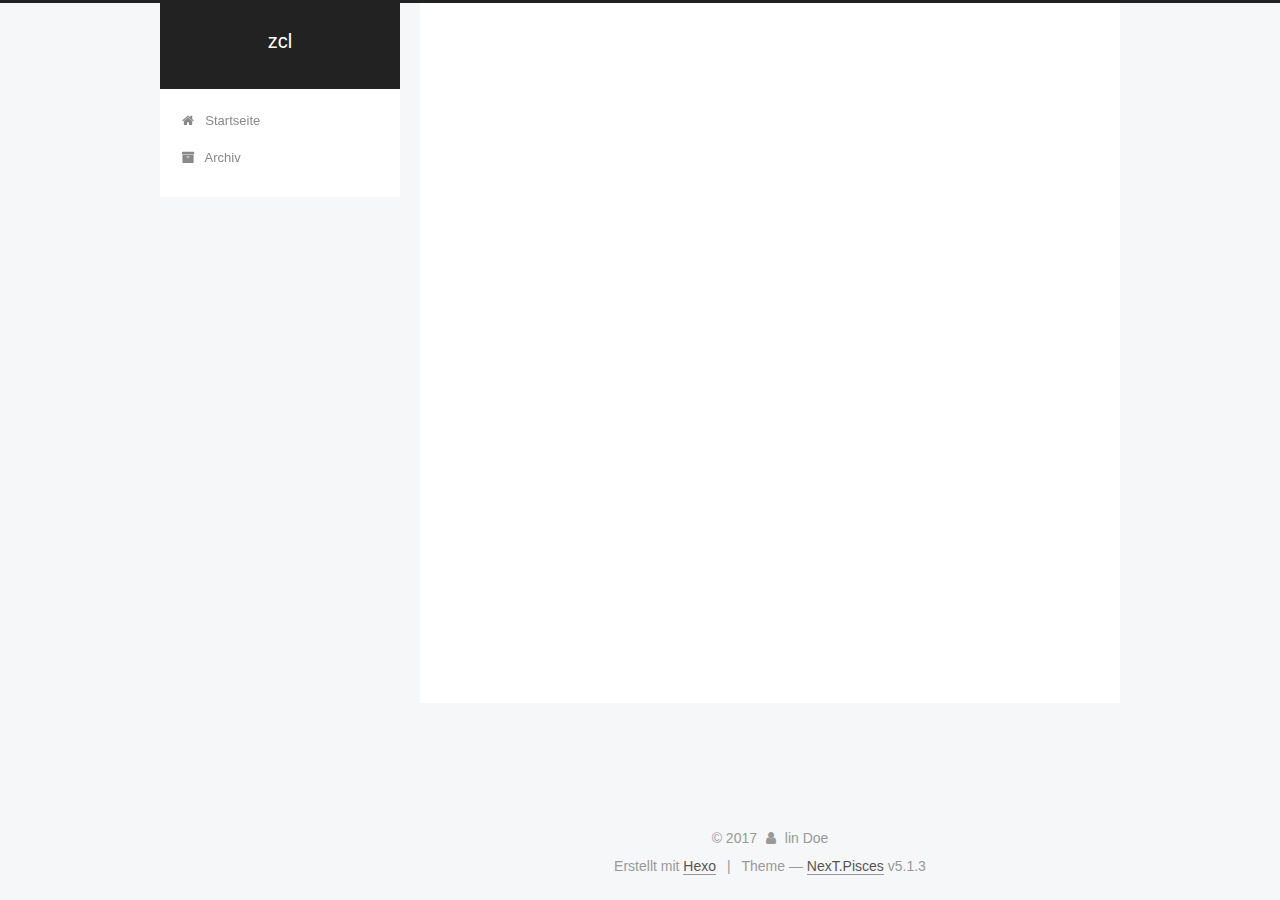
==== commit 4eceacbe: "Site updated: 2017-11-18 12:44:51" ====
--- a/archives/index.html
+++ b/archives/index.html
@@ -80,11 +80,11 @@
 
 
 <meta property="og:type" content="website">
-<meta property="og:title" content="Hexo">
+<meta property="og:title" content="zcl">
 <meta property="og:url" content="http://yoursite.com/archives/index.html">
-<meta property="og:site_name" content="Hexo">
+<meta property="og:site_name" content="zcl">
 <meta name="twitter:card" content="summary">
-<meta name="twitter:title" content="Hexo">
+<meta name="twitter:title" content="zcl">
 
 
 
@@ -120,7 +120,7 @@
 
 
 
-  <title>Archiv | Hexo</title>
+  <title>Archiv | zcl</title>
   
 
 
@@ -150,7 +150,7 @@
     <div class="custom-logo-site-title">
       <a href="/"  class="brand" rel="start">
         <span class="logo-line-before"><i></i></span>
-        <span class="site-title">Hexo</span>
+        <span class="site-title">zcl</span>
         <span class="logo-line-after"><i></i></span>
       </a>
     </div>
@@ -226,7 +226,7 @@
         
           
         
-        Öhm..! Ein Artikel. Bleib dran.
+        Öhm..! Insgesamt 2 Artikel. Bleib dran.
       </span>
 
       
@@ -240,6 +240,43 @@
           <div class="collection-title">
             <h1 class="archive-year" id="archive-year-2017">2017</h1>
           </div>
+        
+        
+
+        
+
+  <article class="post post-type-normal" itemscope itemtype="http://schema.org/Article">
+    <header class="post-header">
+
+      <h2 class="post-title">
+        
+            <a class="post-title-link" href="/2017/11/18/test/" itemprop="url">
+              
+                <span itemprop="name">test</span>
+              
+            </a>
+        
+      </h2>
+
+      <div class="post-meta">
+        <time class="post-time" itemprop="dateCreated"
+              datetime="2017-11-18T12:40:19+08:00"
+              content="2017-11-18" >
+          11-18
+        </time>
+      </div>
+
+    </header>
+  </article>
+
+
+
+      
+
+        
+        
+        
+
         
         
 
@@ -313,7 +350,7 @@
         <div class="site-overview">
           <div class="site-author motion-element" itemprop="author" itemscope itemtype="http://schema.org/Person">
             
-              <p class="site-author-name" itemprop="name">John Doe</p>
+              <p class="site-author-name" itemprop="name">lin Doe</p>
               <p class="site-description motion-element" itemprop="description"></p>
           </div>
 
@@ -324,7 +361,7 @@
               
                 <a href="/archives/">
               
-                  <span class="site-state-item-count">1</span>
+                  <span class="site-state-item-count">2</span>
                   <span class="site-state-item-name">Artikel</span>
                 </a>
               </div>
@@ -371,7 +408,7 @@
   <span class="with-love">
     <i class="fa fa-user"></i>
   </span>
-  <span class="author" itemprop="copyrightHolder">John Doe</span>
+  <span class="author" itemprop="copyrightHolder">lin Doe</span>
 
   
 </div>
--- a/css/main.css
+++ b/css/main.css
@@ -1823,7 +1823,7 @@
   width: 4px;
   height: 4px;
   border-radius: 50%;
-  background: #6a25b3;
+  background: #7f3861;
 }
 .links-of-blogroll {
   font-size: 13px;
